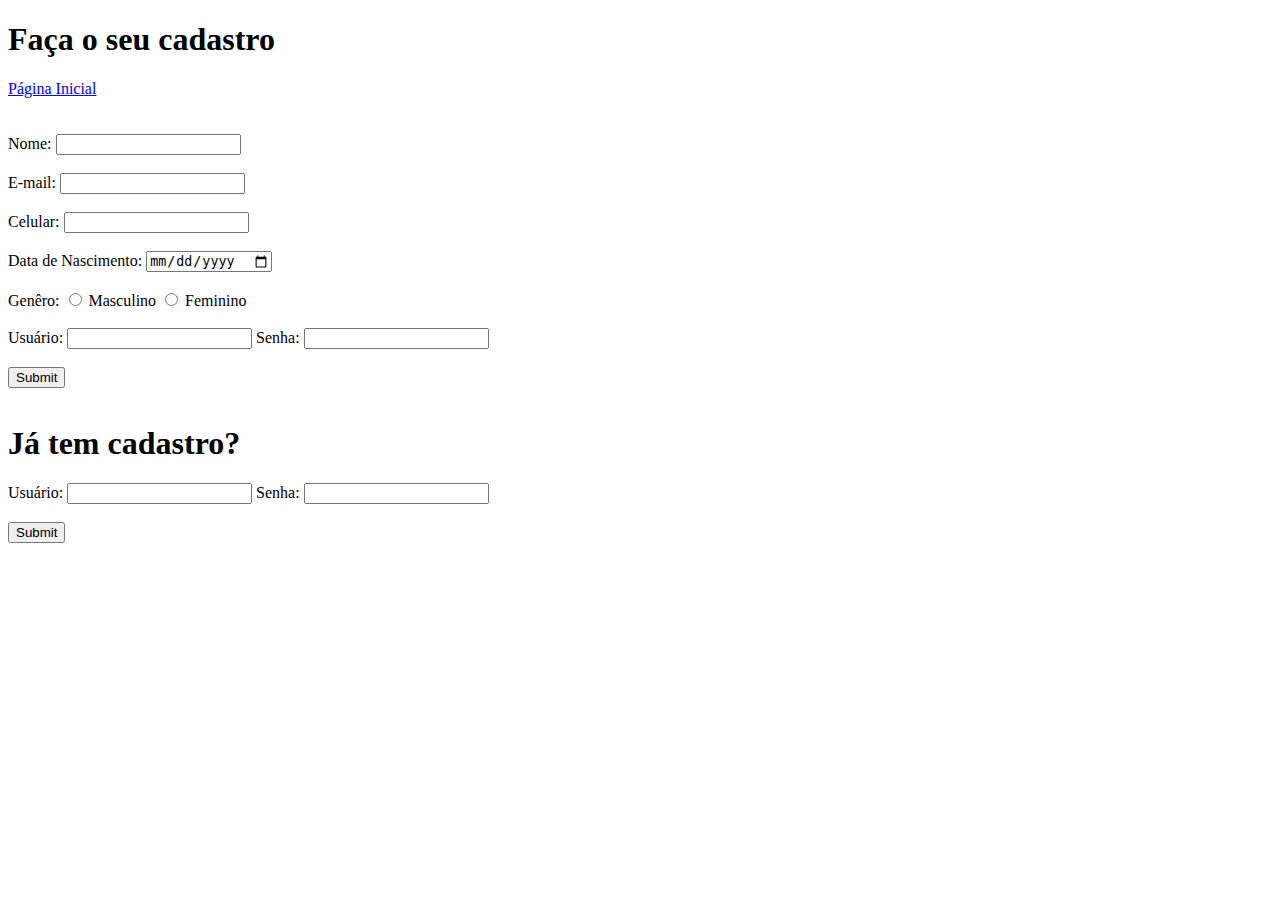
==== login.html @ 022f4ddf "UC 9 - ATIVIDADE ONLINE 1" ====
<!DOCTYPE html>
<html lang="pt-br">

<head>
    <meta charset="UTF-8">
    <meta http-equiv="X-UA-Compatible" content="IE=edge">
    <meta name="viewport" content="width=device-width, initial-scale=1.0">
    <title>Login</title>
</head>

<body>
    <h1>Faça o seu cadastro</h1>
</body>
<li> <a href="index.html"> Página Inicial</a> </li><br><br>
</html>

<body>
    <form action="#" method="post">
        <!-- action: Nesse atributo, você adicionará o endereço do arquivo/para qual página serão enviados os dados que serão processados. -->
        <!-- method: especifica a forma como serão enviados os dados. Existem duas opções a serem atribuídas. Podem ser method=”get” e method=”post”. Quando o usuário preenche os dados do formulário, os valores que ele inseriu são passados pela URL, tendo como parâmetro esses dados, no caso do get, ao passo que o post é passado por uma transação HTTP, ou seja, não é passado pela URL. -->
        <label for="name">Nome:</label>
        <input type="text" id="name" name="name" maxlength="15" required autocomplete>
        <!-- maxlenght: Nesse atributo é definida a quantidade de caracteres que o usuário poderá digitar naquele campo. -->
        <!-- name: Nome do componente. -->
        <!-- required: É atribuído para um campo que deve ser preenchido obrigatoriamente para que o formulário seja enviado, ou seja, caso o campo não seja preenchido, o formulário não será enviado. -->
        <!-- autocomplete: Quando o usuário preenche o campo e envia o formulário, os dados ficam salvos; assim, caso ele queira enviar o formulário novamente, não é necessário redigitar todos os dados. -->
        <br><br>
        <label for="email">E-mail:</label>
        <input type="email" id="email" name="email" maxlength="40" required autocomplete>

        <br><br>
        <label for="tel">Celular:</label>
        <input type="tel" id="tel" name="tel" maxlength="11" required autocomplete>
        <br><br>
        <label for="date-example">Data de Nascimento:</label>
        <input type="date" id="date-example">
        <br><br>
        <label for="radio-example">Genêro: </label>
        <input type="radio" id="radio-example">

        <head> Masculino</head>
        <input type="radio" id="radio-example">

        <head> Feminino</head>
        <br><br>
        <label for="email">Usuário:</label>
        <input type="email" id="email" name="email" maxlength="40" required autocomplete>
        <label for="password-example">Senha:</label>
        <input type="password" id="password-example">
        <br><br>
        <div style="float:left">
            <input type="submit" id="btn-enviar" name="btn-enviar" required>
        </div>
        <div>
            <!-- textarea: atribuído para a caixa de texto -->
            <!-- rows: define a quantidade de linhas e altera a altura do textarea -->
            <!-- cols: define a quantidade de colunas e altera a largura do textarea -->
            <!-- minlength: define a quantidade mínima de caracteres de um input -->
            <!-- placeholder: define uma mensagem dentro da área de texto -->
            <br><br><h1>Já tem cadastro?</h1>
            <label for="email">Usuário:</label>
        <input type="email" id="email" name="email" maxlength="40" required autocomplete>
        <label for="password-example">Senha:</label>
        <input type="password" id="password-example">
        <br><br>
        <input type="submit" id="btn-enviar" name="btn-enviar" required>
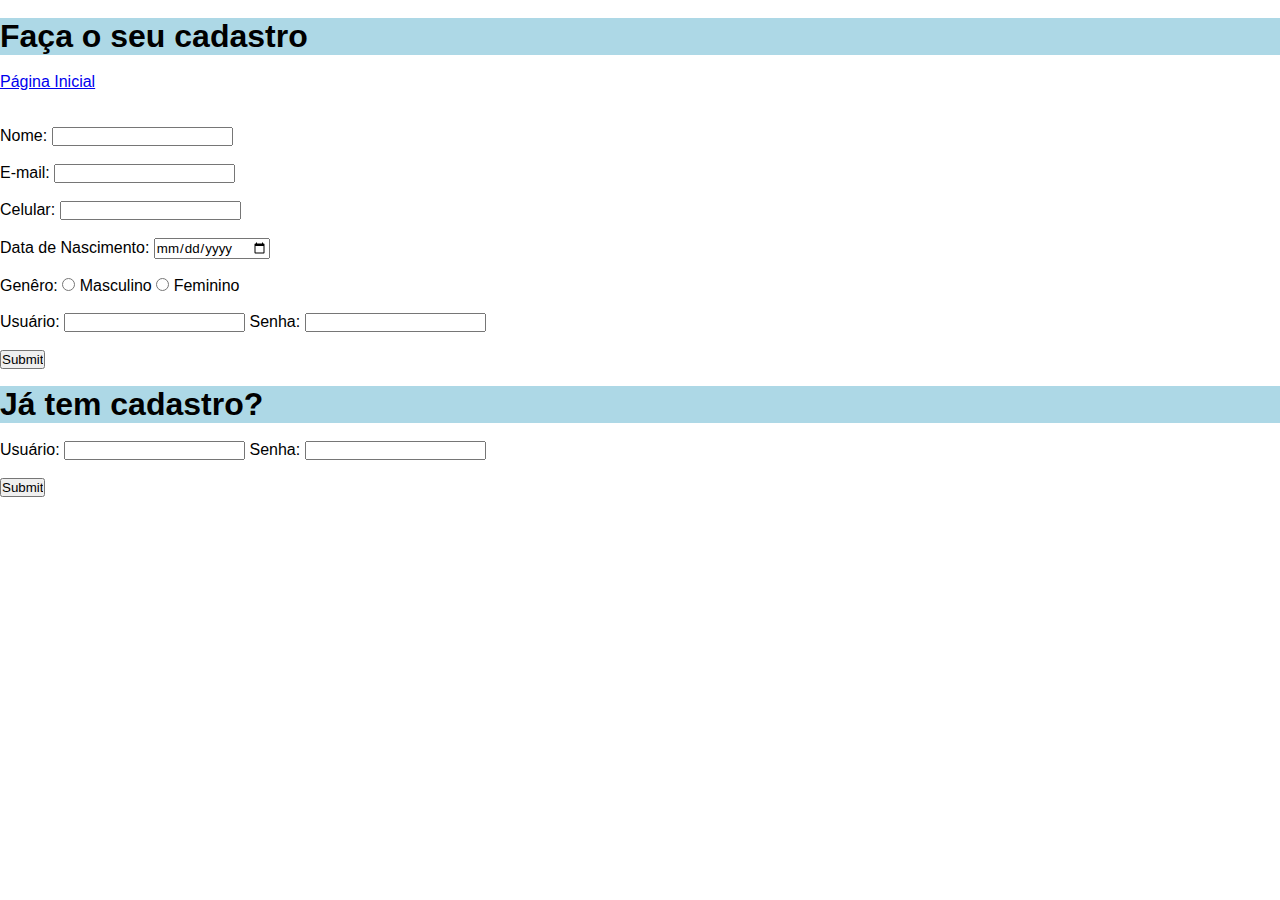
==== commit 3111499d: "Update login.html" ====
--- a/login.html
+++ b/login.html
@@ -6,10 +6,12 @@
     <meta http-equiv="X-UA-Compatible" content="IE=edge">
     <meta name="viewport" content="width=device-width, initial-scale=1.0">
     <title>Login</title>
+    <link rel="stylesheet" href="estilo.css">
 </head>
 
 <body>
-    <h1>Faça o seu cadastro</h1>
+    
+    <br><h1>Faça o seu cadastro</h1><br>
 </body>
 <li> <a href="index.html"> Página Inicial</a> </li><br><br>
 </html>
@@ -57,10 +59,10 @@
             <!-- cols: define a quantidade de colunas e altera a largura do textarea -->
             <!-- minlength: define a quantidade mínima de caracteres de um input -->
             <!-- placeholder: define uma mensagem dentro da área de texto -->
-            <br><br><h1>Já tem cadastro?</h1>
+            <br><br><h1>Já tem cadastro?</h1><br>
             <label for="email">Usuário:</label>
         <input type="email" id="email" name="email" maxlength="40" required autocomplete>
         <label for="password-example">Senha:</label>
         <input type="password" id="password-example">
         <br><br>
-        <input type="submit" id="btn-enviar" name="btn-enviar" required>+        <input type="submit" id="btn-enviar" name="btn-enviar" required>
--- a/estilo.css
+++ b/estilo.css
@@ -0,0 +1,54 @@
+*{
+    margin: 0;
+    padding: 0;
+    font-family: Arial;
+}
+#container{
+    margin: 0 auto;
+    width: 1050px;
+    height: 616px;
+}
+#banner{
+    width: 1750px;
+    height: 250px;
+    margin-left: -100px;
+    background:white;
+    color: black;
+    }
+#menu{
+    width: 150px;
+    height: 800px;
+    background: white;
+    margin-left: -100px ;
+    }
+#texto{
+    width: 700px;
+    height: 800px;
+    margin-top: -800px;
+    margin-left: 150px; 
+    background: white;
+}
+#footer{
+    width: 41%;
+    height: 19px;
+    margin: 0 auto ;
+    text-align: center;
+    border: solid;
+    color:black;
+}
+#img1{
+    width: 1250px;
+    height: 155px;
+    border: solid;  
+}
+ul li{
+    list-style: none;
+    text-align: center;
+}
+#titulo{
+    text-align:justify;
+}
+
+h1 {
+    background-color: lightblue;
+  }
